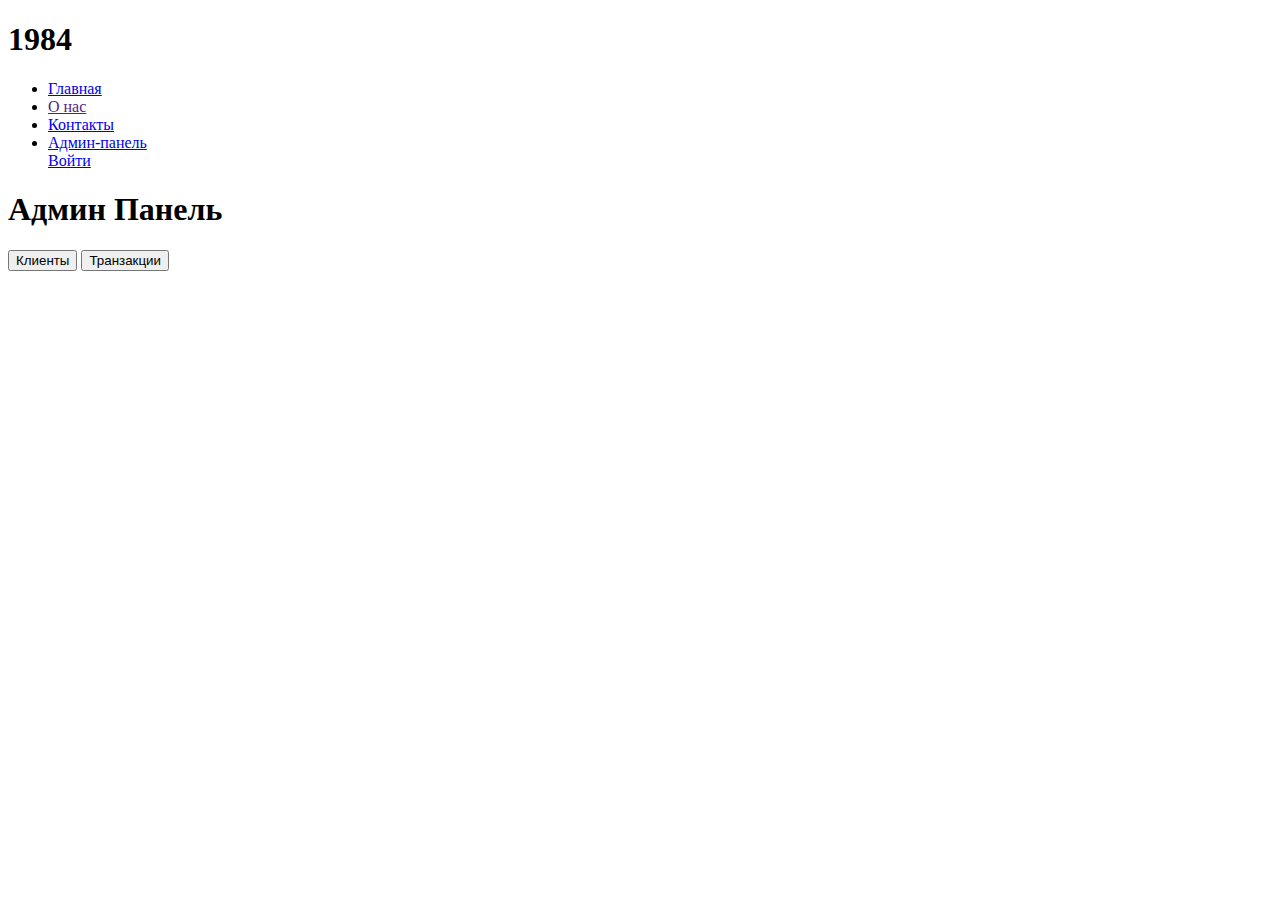
==== src/main/resources/templates/admin.html @ b6ae467b "registration for buyer and user" ====
<!DOCTYPE html>
<html lang="en" xmlns:th="http://www.w3.org/1999/xhtml" xmlns:sec="http://www.w3.org/1999/xhtml">
  <head>
    <meta charset="UTF-8" />
    <meta name="viewport" content="width=device-width, initial-scale=1.0" />
    <title>Админ Панель</title>
    <link rel="stylesheet" th:href="@{css/style.css}" />
    <link rel="stylesheet" th:href="@{css/admin.css}" />
    <link rel="stylesheet" th:href="@{css/golub.css}" />
  </head>
  <body>
    <header class="header d-flex">
      <h1 class="logo">1984</h1>
      <div class="nav">
        <ul class="nav_list d-flex">
          <li><a href="/">Главная</a></li>
          <li><a href="">О нас</a></li>
          <li><a href="/contact">Контакты</a></li>
          <li  sec:authorize="hasAuthority('ROLE_ADMIN')">
            <a href="/admin">Aдмин-панель</a>
          </li>
          <a class="nav_list__btn" href="/login">Войти</a>
        </ul>
      </div>
    </header>

    <div class="admin-container">
      <h1>Админ Панель</h1>
      <div class="button-container">
        <button onclick="location.href='/admin/clients'">Клиенты</button>
        <button onclick="location.href='/admin/transactions'">Транзакции</button>
      </div>
    </div>

    <div class="birds">
      <div class="birds__hatdove">
        <div class="birds__hatdove-shadow"></div>
        <div class="birds__hatdove-head">
          <div class="birds__hatdove-hat"></div>
          <div class="birds__hatdove-forehead"></div>
          <div class="birds__hatdove-eye"></div>
          <div class="birds__hatdove-eye"></div>
          <div class="birds__hatdove-beak"></div>
        </div>
        <div class="birds__hatdove-backwing"></div>
        <div class="birds__circles-1"></div>
        <div class="birds__hatdove-backleg">
          <div class="birds__curly"></div>
        </div>
        <div class="birds__hatdove-body"></div>
        <div class="birds__hatdove-frontleg">
          <div class="birds__curly"></div>
        </div>
        <div class="birds__hatdove-frontwing"></div>
        <div class="birds__circles-2"></div>
        <div class="birds__hatdove-frontwing-finger"></div>
        <div class="birds__hatdove-frontwing-finger"></div>
        <div class="birds__hatdove-frontwing-finger"></div>
      </div>
      <div class="birds__table">
        <div class="birds__table-shadow"></div>
      </div>
      <div class="birds__laptop"></div>
      <div class="birds__laptop">
        <div class="birds__monitor">
          <div class="birds__code"></div>
        </div>
      </div>
      <div class="birds__coffee"></div>
      <div class="birds__feather"></div>
      <div class="birds__feather"></div>
      <div class="birds__rundove-shadow"></div>
      <div class="birds__rundove">
        <div class="birds__rundove-backwing">
          <div class="birds__finger"></div>
          <div class="birds__finger"></div>
          <div class="birds__finger"></div>
          <div class="birds__circles"></div>
        </div>
        <div class="birds__rundove-head">
          <div class="birds__rundove-eye"></div>
          <div class="birds__rundove-eye"></div>
          <div class="birds__rundove-beak"></div>
        </div>
        <div class="birds__rundove-backleg">
          <div class="birds__curly"></div>
        </div>
        <div class="birds__rundove-body"></div>
        <div class="birds__rundove-frontleg">
          <div class="birds__curly"></div>
        </div>
        <div class="birds__rundove-frontwing">
          <div class="birds__finger"></div>
          <div class="birds__finger"></div>
          <div class="birds__finger"></div>
          <div class="birds__circles"></div>
        </div>
      </div>
    </div>
  </body>
</html>
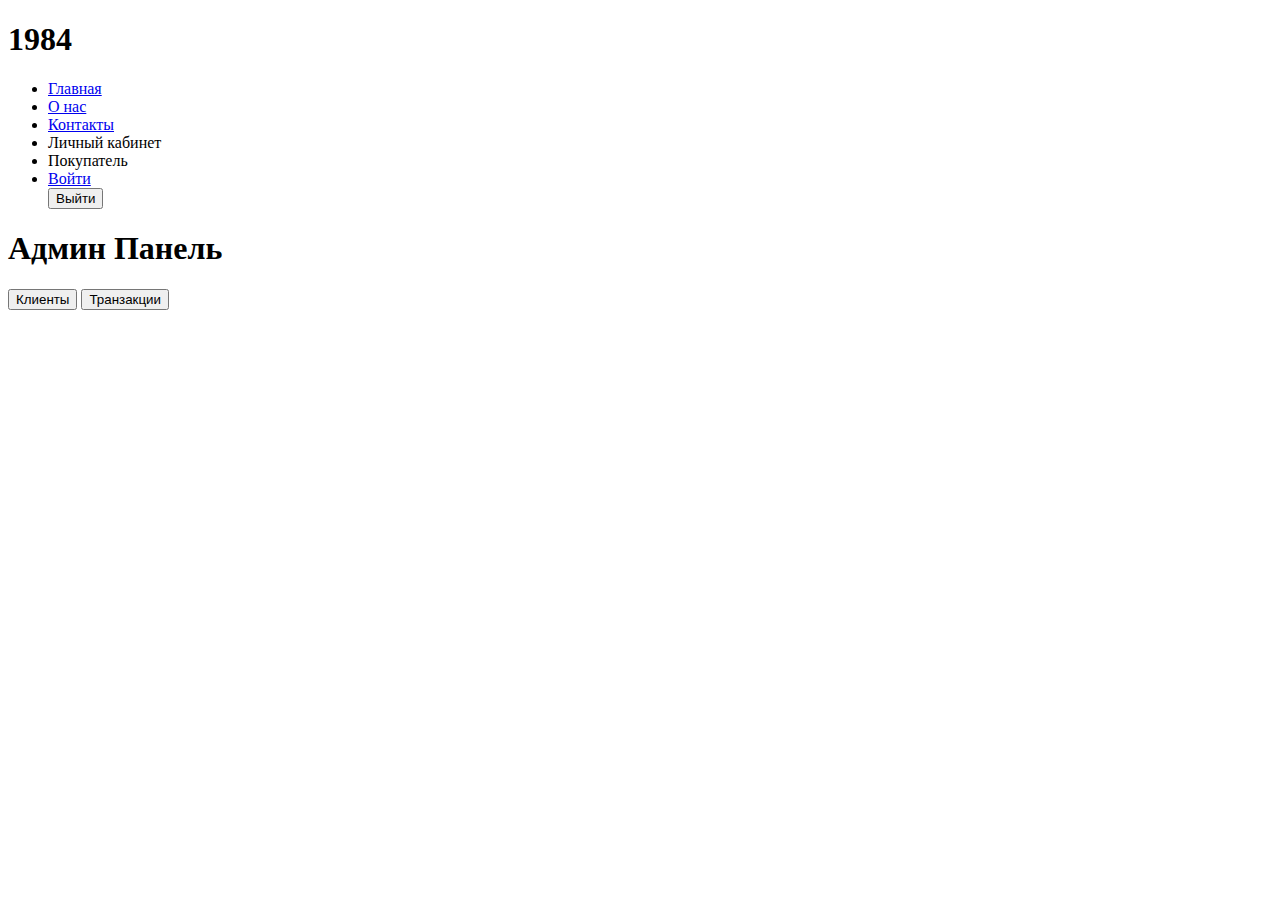
==== commit 851b4440: "styles" ====
--- a/src/main/resources/templates/admin.html
+++ b/src/main/resources/templates/admin.html
@@ -4,25 +4,37 @@
     <meta charset="UTF-8" />
     <meta name="viewport" content="width=device-width, initial-scale=1.0" />
     <title>Админ Панель</title>
-    <link rel="stylesheet" th:href="@{css/style.css}" />
+    <link rel="stylesheet" th:href="@{css/styleH.css}" />
     <link rel="stylesheet" th:href="@{css/admin.css}" />
     <link rel="stylesheet" th:href="@{css/golub.css}" />
   </head>
   <body>
-    <header class="header d-flex">
-      <h1 class="logo">1984</h1>
-      <div class="nav">
-        <ul class="nav_list d-flex">
-          <li><a href="/">Главная</a></li>
-          <li><a href="">О нас</a></li>
-          <li><a href="/contact">Контакты</a></li>
-          <li  sec:authorize="hasAuthority('ROLE_ADMIN')">
-            <a href="/admin">Aдмин-панель</a>
-          </li>
-          <a class="nav_list__btn" href="/login">Войти</a>
-        </ul>
-      </div>
-    </header>
+  <header class="header d-flex">
+    <h1 class="logo">1984</h1>
+    <div class="nav">
+      <ul class="nav_list d-flex">
+        <li><a href="/">Главная</a></li>
+        <li><a href="/about">О нас</a></li>
+        <li><a href="/contact">Контакты</a></li>
+        <li th:if="${currentUser != null}">
+          <a th:href="'/user/' + ${currentUser.id}">Личный кабинет</a>
+        </li>
+        <li th:if="${currentBuyer != null}">
+          <a th:href="'/buyer/' + ${currentBuyer.id}">Покупатель</a>
+        </li>
+        <span sec:authorize="!isAuthenticated()">
+            <li class="header__list-item_log">
+                <a href="/login" class="nav_list__btn">Войти</a>
+            </li>
+          </span>
+        <span sec:authorize="isAuthenticated()">
+            <form th:action="@{/logout}" method="post">
+                <input class="nav_list__btn" type="submit" value="Выйти"/>
+            </form>
+          </span>
+      </ul>
+    </div>
+  </header>
 
     <div class="admin-container">
       <h1>Админ Панель</h1>
